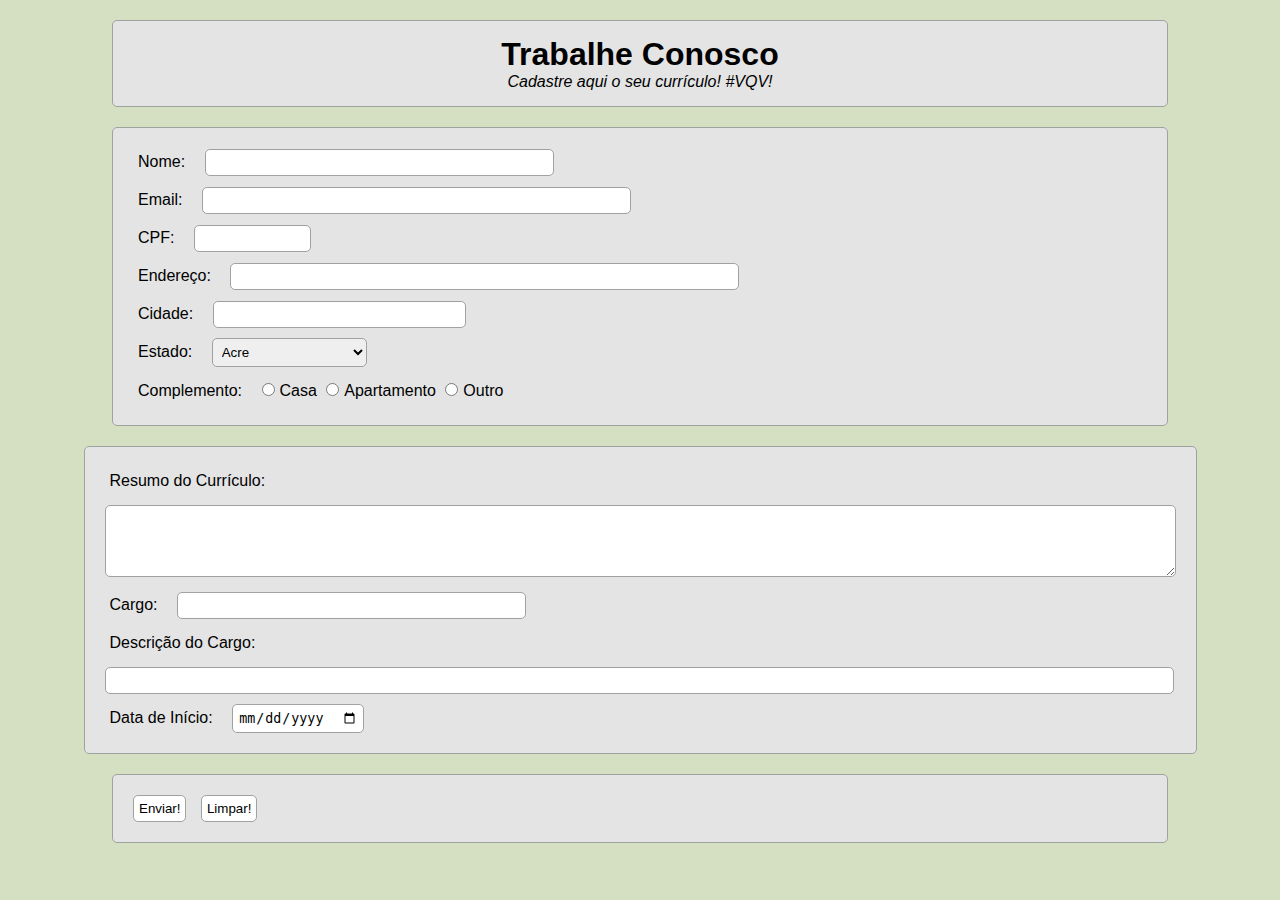
==== fundamentos/bloco-6-html-css-forms-flexbox-e-responsivo/dia-2-bibliotecas-javaScript-e-frameworks-css/form.html @ bd0083f6 "lib and framework initial commit" ====
<!DOCTYPE html>
<html lang="pt-br">
<head>
  <meta charset="UTF-8">
  <title>Cadastro de Currículo</title>
  <link rel="stylesheet" href="style.css">
</head>
<body>
  <header class="box-style">
    <h1 class="text">Trabalhe Conosco</h1>
    <p class="text"><em>Cadastre aqui o seu currículo! #VQV!</em></p>
  </header>
  <main>
    <article>
      <form action="" method="get">
        <fieldset class="box-style">
          <label class="input-style"for="input-name">Nome:</label>
          <input class="text-box" type="text" name="name" id="input-name" maxlength="40" size="40" required>
          <br>
          <label class="input-style"for="input-email">Email:</label>
          <input class="text-box" type="email" name="email" id="input-email" maxlength="50" size="50" required>
          <br>
          <label class="input-style"for="input-cpf">CPF:</label>
          <input class="text-box" type="text" name="cpf" id="input-cpf" maxlength="11" size="11" required>
          <br>
          <label class="input-style"for="input-mail">Endereço:</label>
          <input class="text-box" type="text" name="mail" id="input-mail" maxlength="200" size="60" required>
          <br>
          <label class="input-style"for="input-city">Cidade:</label>
          <input class="text-box" type="text" name="city" id="input-city" maxlength="28" size="28" required>
          <br>
          <label class="input-style" for="">Estado:</label>
          <select class="text-box" name="state" id="input-state"></select>
          <br>
          <label class="input-style" for="comp">Complemento:</label>
          <input class="text-box" type="radio" name="comp" id="hause" required>Casa
          <input class="text-box" type="radio" name="comp" id="apt" required>Apartamento
          <input class="text-box" type="radio" name="comp" id="otr" required>Outro
        </fieldset>
        <fieldset class="box-style">
          <label class="input-style" for="abs">Resumo do Currículo:</label>
          <br>
          <textarea class="text-box" name="abstract" id="abs" cols="130" rows="4" maxlength="1000" required></textarea>
          <br>
          <label class="input-style"for="input-office">Cargo:</label>
          <input class="text-box" type="text" name="office" id="input-office" maxlength="40" size="40" required>
          <br>
          <label class="input-style"for="input-office-description">Descrição do Cargo:</label>
          <input class="text-box" type="text" name="office-description" id="input-office-description" maxlength="500" size="130" required>
          <br>
          <label class="input-style"for="input-date">Data de Início:</label>
          <input class="text-box" type="date" name="date" id="input-date">
        </fieldset>
        <section class="box-style">
          <button class="button" type="submit" id="send">Enviar!</button>
          <button class="button" type="reset" id="erase">Limpar!</button>
        </section>
      </form>
      <!-- <section class="box-style">
        <button class="button" type="submit" id="send">Enviar!</button>
        <button class="button" type="reset" id="erase">Limpar!</button>
      </section> -->
      
    </article>
  </main>
  <script src="script.js"></script>
</body>
</html>
---- fundamentos/bloco-6-html-css-forms-flexbox-e-responsivo/dia-2-bibliotecas-javaScript-e-frameworks-css/style.css ----
* {
  margin: 0;
  padding: 0;
  border-style: none;
}

body {
  background-color: rgb(213, 223, 194);
  font-family:'Franklin Gothic Medium', 'Arial Narrow', Arial, sans-serif;
}

.text {
  text-align: center;
}

.box-style {
  background-color: rgb(228, 228, 228);
  border: 1px solid rgb(158, 163, 160);
  border-radius: 5px;
  width: 80%;
  margin: 20px auto;
  padding: 15px;
}

.input-style {
  background-color: rgb(228, 228, 228);
  padding: 5px;
  margin: 5px;
  display: inline-block;
}

.text-box {
  border: 1px solid rgb(158, 163, 160);
  border-radius: 5px;
  padding: 5px;
  margin: 5px;
}

.button {
  background-color: rgb(255, 255, 255);
  border: 1px solid rgb(158, 163, 160);
  border-radius: 5px;
  padding: 5px;
  margin: 5px;
}
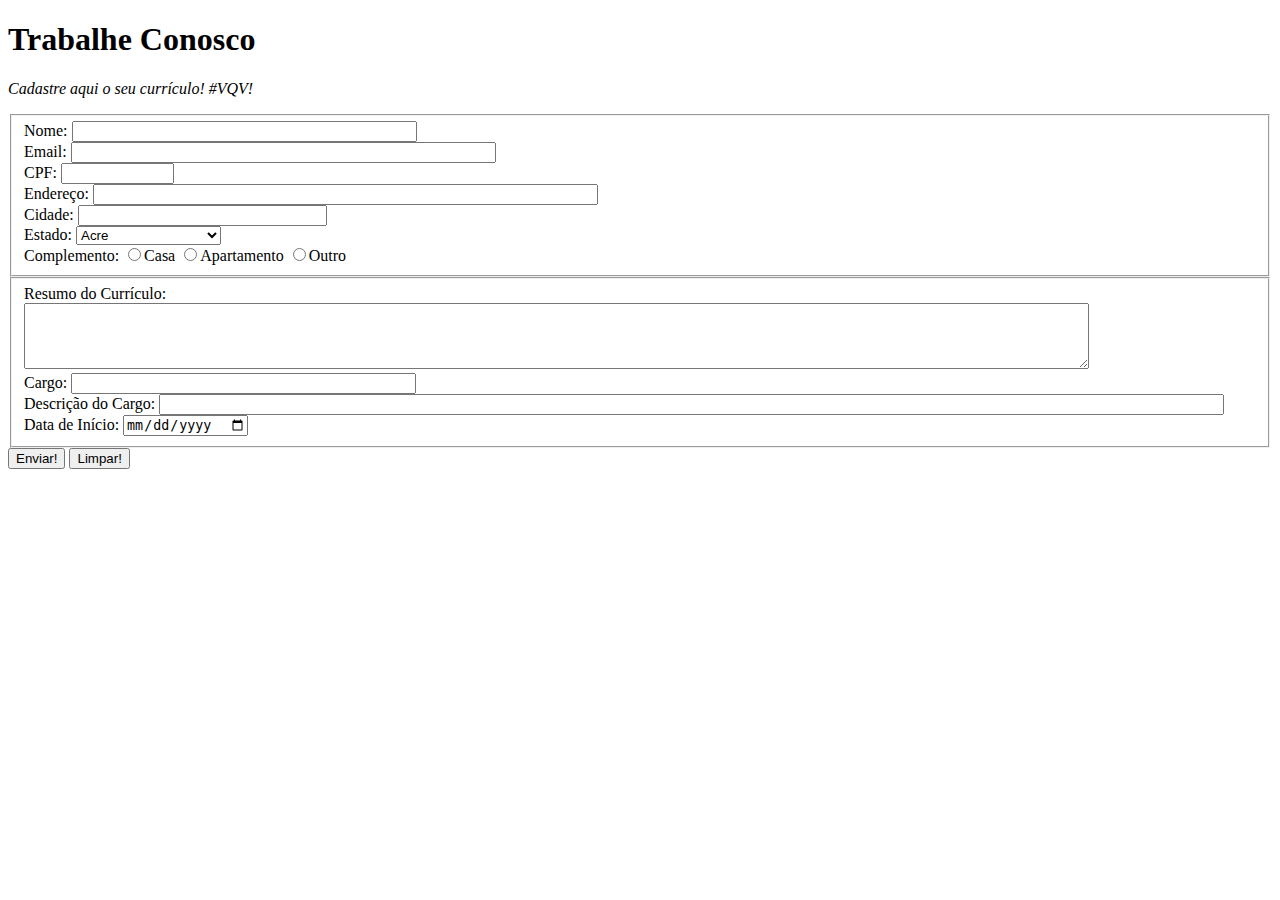
==== commit b2905881: "all class removed from HTML" ====
--- a/fundamentos/bloco-6-html-css-forms-flexbox-e-responsivo/dia-2-bibliotecas-javaScript-e-frameworks-css/form.html
+++ b/fundamentos/bloco-6-html-css-forms-flexbox-e-responsivo/dia-2-bibliotecas-javaScript-e-frameworks-css/form.html
@@ -2,64 +2,61 @@
 <html lang="pt-br">
 <head>
   <meta charset="UTF-8">
+  <meta http-equiv="X-UA-Compatible" content="IE=edge">
+  <meta name="viewport" content="width=device-width, initial-scale=1.0">
   <title>Cadastro de Currículo</title>
-  <link rel="stylesheet" href="style.css">
 </head>
 <body>
-  <header class="box-style">
-    <h1 class="text">Trabalhe Conosco</h1>
-    <p class="text"><em>Cadastre aqui o seu currículo! #VQV!</em></p>
+  <header >
+    <h1 >Trabalhe Conosco</h1>
+    <p ><em>Cadastre aqui o seu currículo! #VQV!</em></p>
   </header>
   <main>
     <article>
       <form action="" method="get">
-        <fieldset class="box-style">
-          <label class="input-style"for="input-name">Nome:</label>
-          <input class="text-box" type="text" name="name" id="input-name" maxlength="40" size="40" required>
+        <fieldset >
+          <label for="input-name">Nome:</label>
+          <input type="text" name="name" id="input-name" maxlength="40" size="40" required>
           <br>
-          <label class="input-style"for="input-email">Email:</label>
-          <input class="text-box" type="email" name="email" id="input-email" maxlength="50" size="50" required>
+          <label for="input-email">Email:</label>
+          <input type="email" name="email" id="input-email" maxlength="50" size="50" required>
           <br>
-          <label class="input-style"for="input-cpf">CPF:</label>
-          <input class="text-box" type="text" name="cpf" id="input-cpf" maxlength="11" size="11" required>
+          <label for="input-cpf">CPF:</label>
+          <input type="text" name="cpf" id="input-cpf" maxlength="11" size="11" required>
           <br>
-          <label class="input-style"for="input-mail">Endereço:</label>
-          <input class="text-box" type="text" name="mail" id="input-mail" maxlength="200" size="60" required>
+          <label for="input-mail">Endereço:</label>
+          <input type="text" name="mail" id="input-mail" maxlength="200" size="60" required>
           <br>
-          <label class="input-style"for="input-city">Cidade:</label>
-          <input class="text-box" type="text" name="city" id="input-city" maxlength="28" size="28" required>
+          <label for="input-city">Cidade:</label>
+          <input type="text" name="city" id="input-city" maxlength="28" size="28" required>
           <br>
-          <label class="input-style" for="">Estado:</label>
-          <select class="text-box" name="state" id="input-state"></select>
+          <label for="">Estado:</label>
+          <select name="state" id="input-state"></select>
           <br>
-          <label class="input-style" for="comp">Complemento:</label>
-          <input class="text-box" type="radio" name="comp" id="hause" required>Casa
-          <input class="text-box" type="radio" name="comp" id="apt" required>Apartamento
-          <input class="text-box" type="radio" name="comp" id="otr" required>Outro
+          <label for="comp">Complemento:</label>
+          <input type="radio" name="comp" id="hause" required>Casa
+          <input type="radio" name="comp" id="apt" required>Apartamento
+          <input type="radio" name="comp" id="otr" required>Outro
         </fieldset>
-        <fieldset class="box-style">
-          <label class="input-style" for="abs">Resumo do Currículo:</label>
+        <fieldset >
+          <label for="abs">Resumo do Currículo:</label>
           <br>
-          <textarea class="text-box" name="abstract" id="abs" cols="130" rows="4" maxlength="1000" required></textarea>
+          <textarea name="abstract" id="abs" cols="130" rows="4" maxlength="1000" required></textarea>
           <br>
-          <label class="input-style"for="input-office">Cargo:</label>
-          <input class="text-box" type="text" name="office" id="input-office" maxlength="40" size="40" required>
+          <label for="input-office">Cargo:</label>
+          <input type="text" name="office" id="input-office" maxlength="40" size="40" required>
           <br>
-          <label class="input-style"for="input-office-description">Descrição do Cargo:</label>
-          <input class="text-box" type="text" name="office-description" id="input-office-description" maxlength="500" size="130" required>
+          <label for="input-office-description">Descrição do Cargo:</label>
+          <input type="text" name="office-description" id="input-office-description" maxlength="500" size="130" required>
           <br>
-          <label class="input-style"for="input-date">Data de Início:</label>
-          <input class="text-box" type="date" name="date" id="input-date">
+          <label for="input-date">Data de Início:</label>
+          <input type="date" name="date" id="input-date">
         </fieldset>
-        <section class="box-style">
-          <button class="button" type="submit" id="send">Enviar!</button>
-          <button class="button" type="reset" id="erase">Limpar!</button>
+        <section >
+          <button type="submit" id="send">Enviar!</button>
+          <button type="reset" id="erase">Limpar!</button>
         </section>
       </form>
-      <!-- <section class="box-style">
-        <button class="button" type="submit" id="send">Enviar!</button>
-        <button class="button" type="reset" id="erase">Limpar!</button>
-      </section> -->
       
     </article>
   </main>
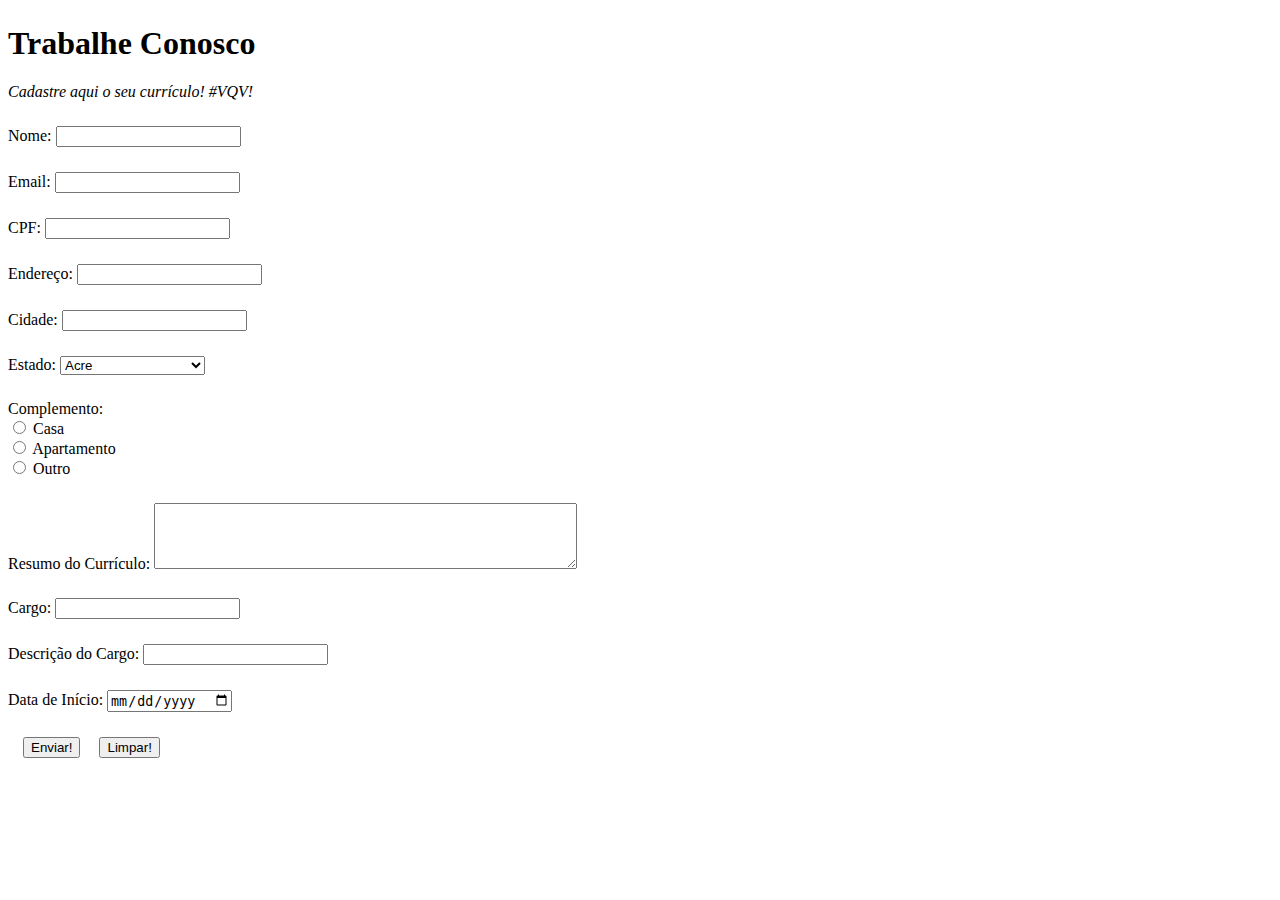
==== commit d11e25d2: "bootstrap framework applied" ====
--- a/fundamentos/bloco-6-html-css-forms-flexbox-e-responsivo/dia-2-bibliotecas-javaScript-e-frameworks-css/form.html
+++ b/fundamentos/bloco-6-html-css-forms-flexbox-e-responsivo/dia-2-bibliotecas-javaScript-e-frameworks-css/form.html
@@ -4,60 +4,84 @@
   <meta charset="UTF-8">
   <meta http-equiv="X-UA-Compatible" content="IE=edge">
   <meta name="viewport" content="width=device-width, initial-scale=1.0">
+  <link href="https://cdn.jsdelivr.net/npm/bootstrap@5.0.1/dist/css/bootstrap.min.css" rel="stylesheet" integrity="sha384-+0n0xVW2eSR5OomGNYDnhzAbDsOXxcvSN1TPprVMTNDbiYZCxYbOOl7+AMvyTG2x" crossorigin="anonymous">
+  <link rel="stylesheet" href="style.css">
   <title>Cadastro de Currículo</title>
 </head>
-<body>
-  <header >
-    <h1 >Trabalhe Conosco</h1>
-    <p ><em>Cadastre aqui o seu currículo! #VQV!</em></p>
+<body class="bg-light">
+  <header class="container" class="position-relative">
+    <h1 class="text-center display-1">Trabalhe Conosco</h1>
+    <p class="text-center lead"><em>Cadastre aqui o seu currículo! #VQV!</em></p>
   </header>
   <main>
     <article>
       <form action="" method="get">
-        <fieldset >
-          <label for="input-name">Nome:</label>
-          <input type="text" name="name" id="input-name" maxlength="40" size="40" required>
-          <br>
-          <label for="input-email">Email:</label>
-          <input type="email" name="email" id="input-email" maxlength="50" size="50" required>
-          <br>
-          <label for="input-cpf">CPF:</label>
-          <input type="text" name="cpf" id="input-cpf" maxlength="11" size="11" required>
-          <br>
-          <label for="input-mail">Endereço:</label>
-          <input type="text" name="mail" id="input-mail" maxlength="200" size="60" required>
-          <br>
-          <label for="input-city">Cidade:</label>
-          <input type="text" name="city" id="input-city" maxlength="28" size="28" required>
-          <br>
-          <label for="">Estado:</label>
-          <select name="state" id="input-state"></select>
-          <br>
-          <label for="comp">Complemento:</label>
-          <input type="radio" name="comp" id="hause" required>Casa
-          <input type="radio" name="comp" id="apt" required>Apartamento
-          <input type="radio" name="comp" id="otr" required>Outro
-        </fieldset>
-        <fieldset >
-          <label for="abs">Resumo do Currículo:</label>
-          <br>
-          <textarea name="abstract" id="abs" cols="130" rows="4" maxlength="1000" required></textarea>
-          <br>
-          <label for="input-office">Cargo:</label>
-          <input type="text" name="office" id="input-office" maxlength="40" size="40" required>
-          <br>
-          <label for="input-office-description">Descrição do Cargo:</label>
-          <input type="text" name="office-description" id="input-office-description" maxlength="500" size="130" required>
-          <br>
-          <label for="input-date">Data de Início:</label>
-          <input type="date" name="date" id="input-date">
-        </fieldset>
-        <section >
-          <button type="submit" id="send">Enviar!</button>
-          <button type="reset" id="erase">Limpar!</button>
-        </section>
+        <div class="container">  
+          <label class="form-label" for="input-name">Nome:</label>
+          <input class="form-control" type="text" name="name" id="input-name" maxlength="40" required>
+        </div>
+        <div class="container">  
+          <label class="form-label" for="input-email">Email:</label>
+          <input class="form-control" type="email" name="email" id="input-email" maxlength="50" required>
+        </div>
+        <div class="container">
+          <label class="form-label" for="input-cpf">CPF:</label>
+          <input class="form-control" type="text" name="cpf" id="input-cpf" maxlength="11" required>
+        </div>
+        <div class="container">
+          <label class="form-label" for="input-mail">Endereço:</label>
+          <input class="form-control" type="text" name="mail" id="input-mail" maxlength="200" required>
+        </div>
+        <div class="container">
+          <label class="form-label" for="input-city">Cidade:</label>
+          <input class="form-control" type="text" name="city" id="input-city" maxlength="28" required>
+        </div>
+        <div class="container">
+          <label class="form-label" for="">Estado:</label>
+          <select class="form-select" aria-label="Default select example" name="state" id="input-state"></select>
+        </div>
+        <div class="container">
+          <label class="form-label" for="comp">Complemento:</label>
+          <div class="form-check">
+            <input class="form-check-input" type="radio" name="flexRadioDefault" id="flexRadioDefault1">
+            <label class="form-check-label" for="flexRadioDefault1">
+              Casa
+            </label>
+          </div>
+          <div class="form-check">
+            <input class="form-check-input" type="radio" name="flexRadioDefault" id="flexRadioDefault2">
+            <label class="form-check-label" for="flexRadioDefault2">
+              Apartamento
+            </label>
+          </div>
+          <div class="form-check">
+            <input class="form-check-input" type="radio" name="flexRadioDefault" id="flexRadioDefault3">
+            <label class="form-check-label" for="flexRadioDefault3">
+              Outro
+            </label>
+          </div>
+        </div>
+        <div class="container">
+          <label class="form-label" for="abs">Resumo do Currículo:</label>
+          <textarea class="form-control" name="abstract" id="abs" cols="50" rows="4" maxlength="1000" required></textarea>
+        </div>
+        <div class="container">
+          <label class="form-label" for="input-office">Cargo:</label>
+          <input class="form-control" type="text" name="office" id="input-office" maxlength="40" required>
+        </div>
+        <div class="container">
+          <label class="form-label" for="input-office-description">Descrição do Cargo:</label>
+          <input class="form-control" type="text" name="office-description" id="input-office-description" maxlength="500" required>
+        </div>
+        <div class="container">
+          <label class="form-label" for="input-date">Data de Início:</label>
+          <input class="form-control" type="date" name="date" id="input-date">
+        </div>
+        <div class="container">
+          <button type="submit" class="btn btn-success" id="send">Enviar!</button>
+          <button type="reset" class="btn btn-danger" id="erase">Limpar!</button>
+        </div>
       </form>
-      
     </article>
   </main>
   <script src="script.js"></script>
--- a/fundamentos/bloco-6-html-css-forms-flexbox-e-responsivo/dia-2-bibliotecas-javaScript-e-frameworks-css/style.css
+++ b/fundamentos/bloco-6-html-css-forms-flexbox-e-responsivo/dia-2-bibliotecas-javaScript-e-frameworks-css/style.css
@@ -0,0 +1,7 @@
+.container {
+  margin: 25px auto;
+}
+
+.btn {
+  margin-left: 15px;
+}